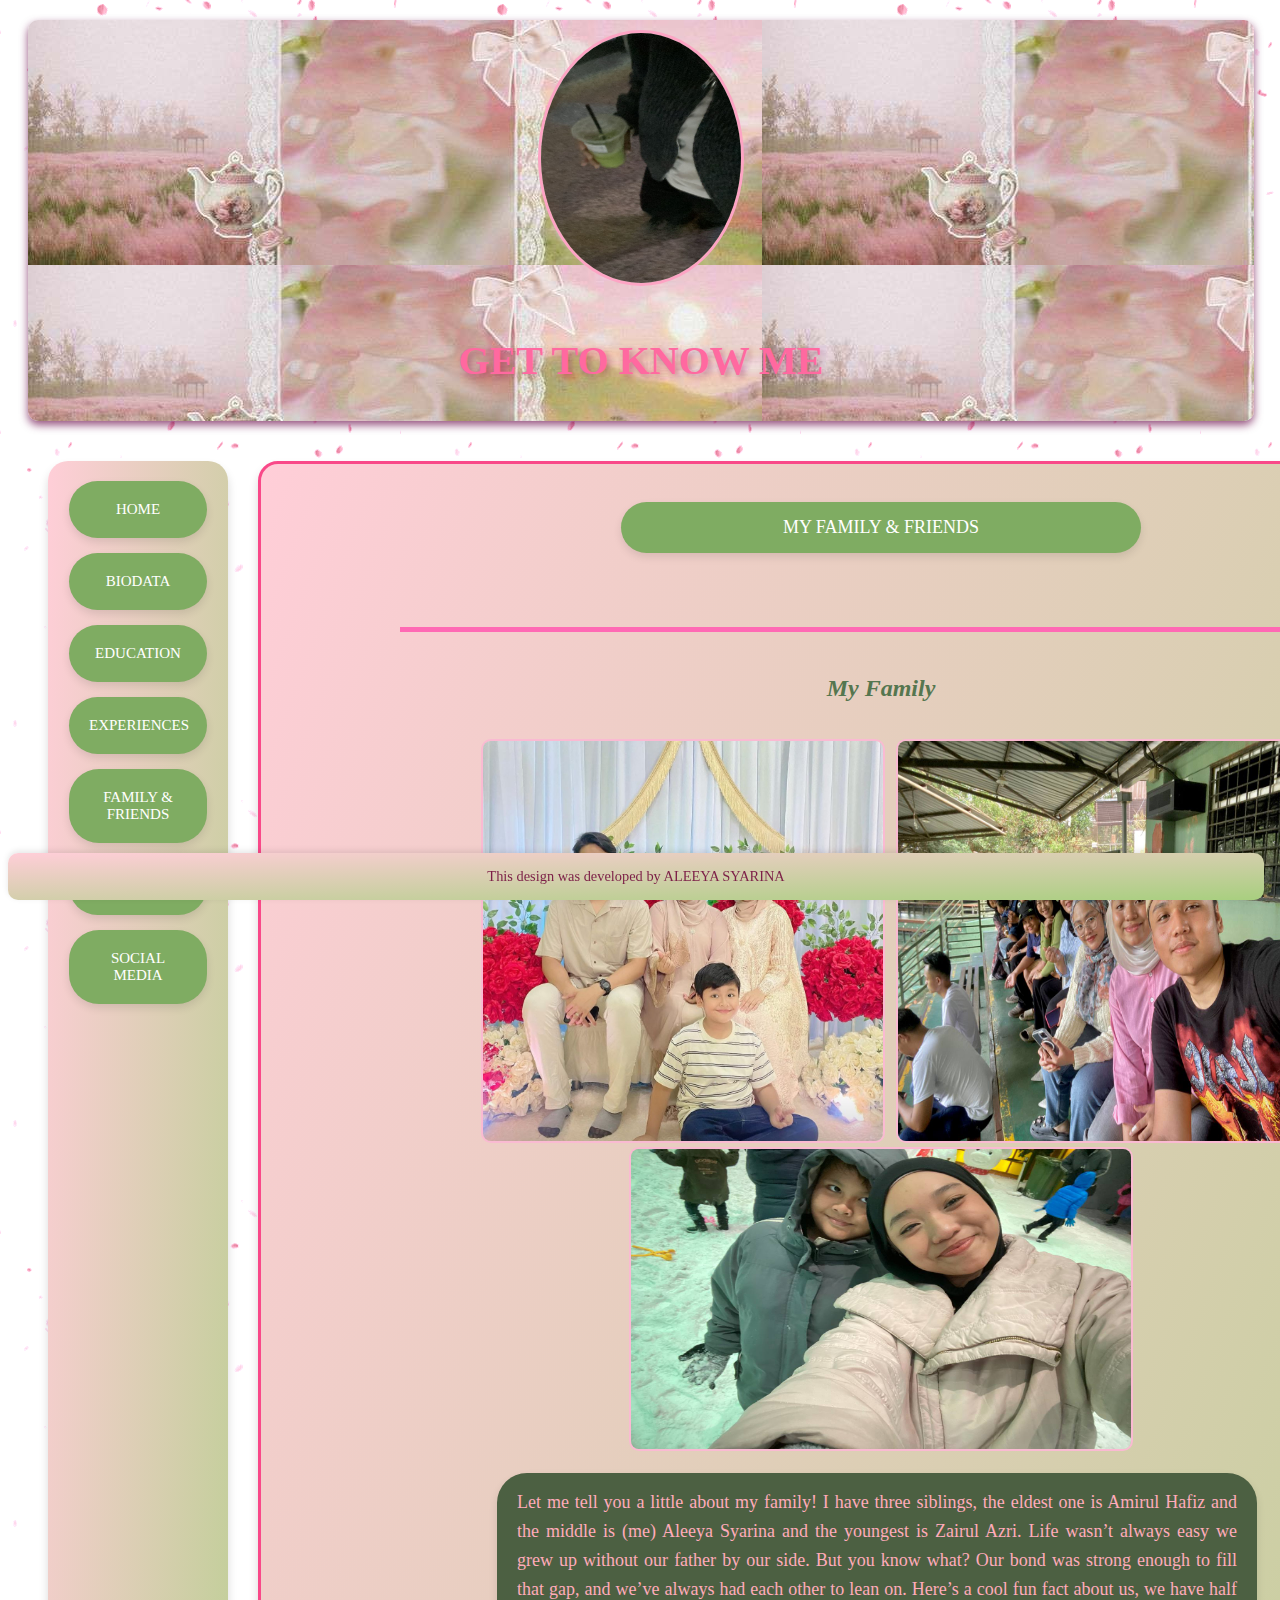
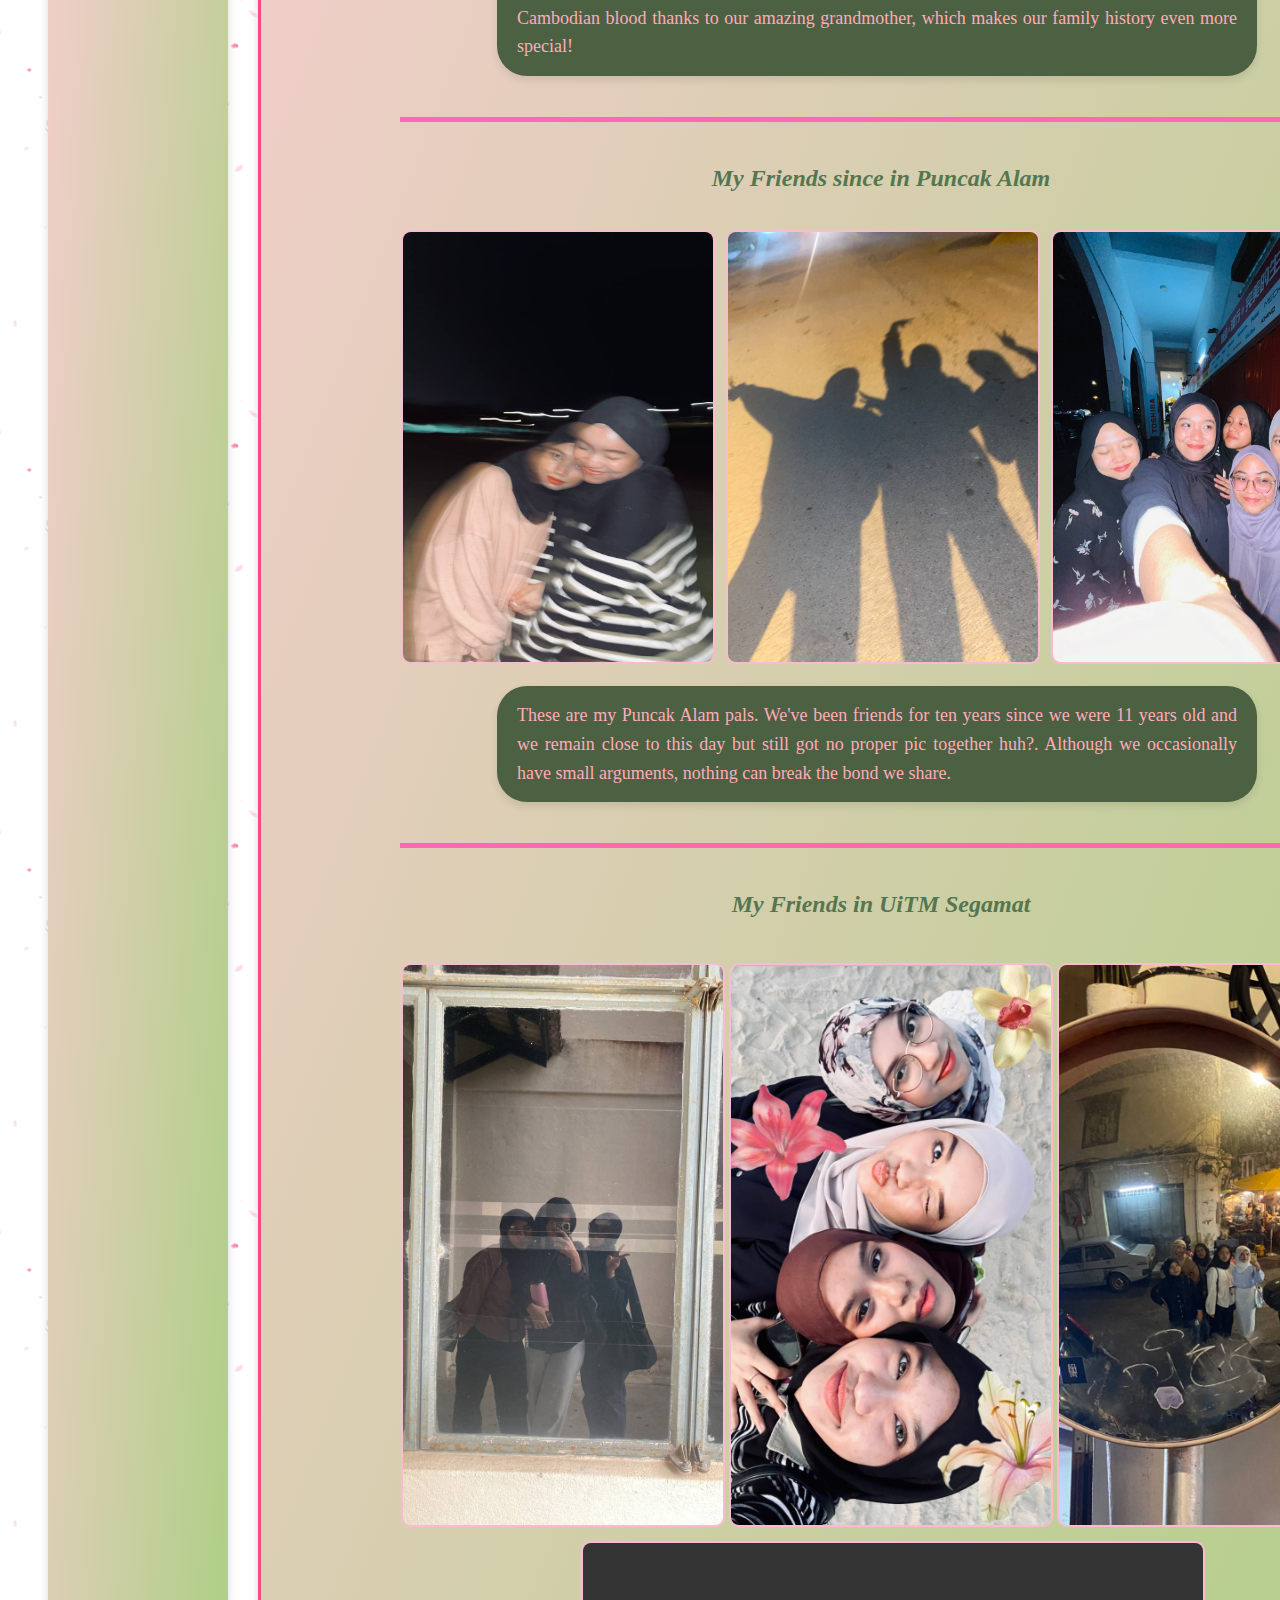
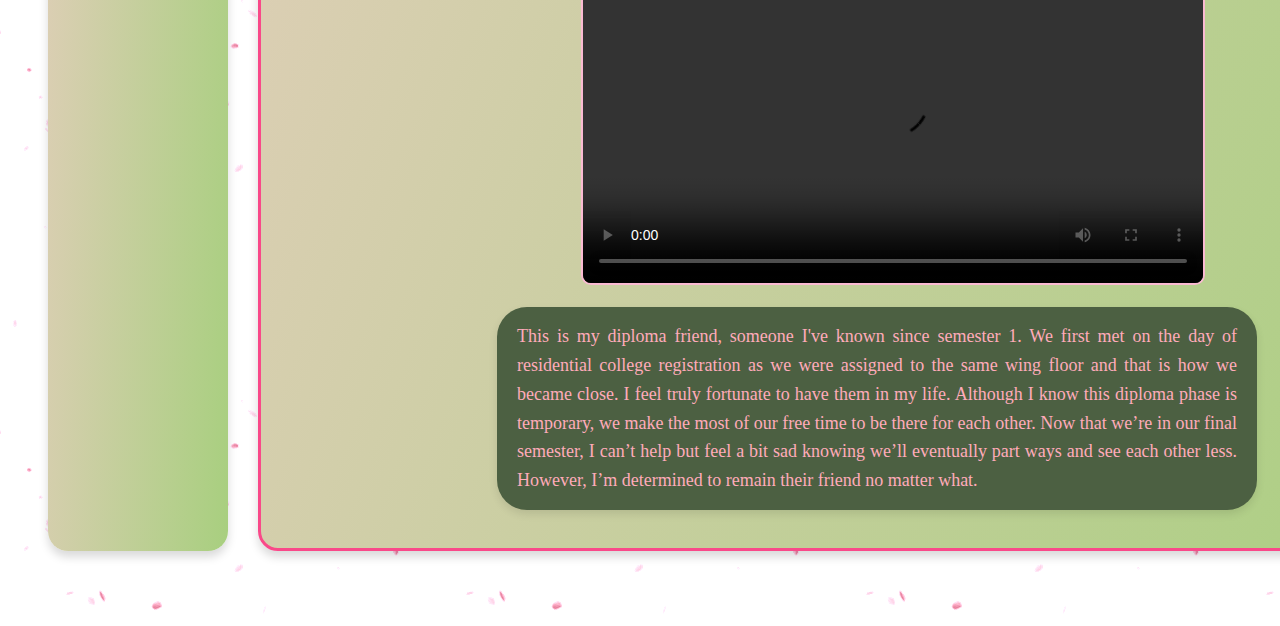
==== family.html @ 13d79e0a "Add files via upload" ====
<!DOCTYPE html>
<html lang="en">
<head>
    <meta charset="UTF-8">
    <meta name="viewport" content="width=device-width, initial-scale=1.0">
    <title>MY FAMILY & FRIENDS</title>
    <link href="mystyle1.css" type="text/css" rel="stylesheet">

</head>

<style>
    
    body {
       background:url(sparkle.gif);
    }

</style>

<body>
    <!-- Header Section -->
    <div class="header">
        <img src="leeya.jpg" alt="IND ASSIGN" class="header-img">
        <h1 class="header-title">GET TO KNOW ME</h1>
    </div>

    <section>
        <!-- Navigation Container -->
        <div class="nav-container">
            <!-- Left Navigation Bar -->
            <div class="navbarr">
                <a href="index.html" class="nav-button">HOME</a>
                <a href="biodata.html" class="nav-button">BIODATA</a>
                 <a href="education.html" class="nav-button">EDUCATION</a>
                 <a href="experiences.html" class="nav-button">EXPERIENCES</a>
                <a href="#family" href="family.html" class="nav-button">FAMILY & FRIENDS</a>
                <a  href="gallery.html" class="nav-button">GALLERY</a>
                <a  href="socmed.html" class="nav-button">SOCIAL MEDIA</a>
            </div>

<!-- Right Navigation Bar -->
 <div class="navbar">
  <p id="family" class="nav-btn">MY FAMILY & FRIENDS</p><br>


 <hr size="5" color="hotpink" width="80%" align="center">
 <div>
      <h2 style=" text-align: center; color: rgb(85, 118, 79);"><i>My Family</i></h2><br>
      <a href="family1.jpg"><img src="family1.jpg" alt="IND ASSIGN" width="400px" height="400px" style="margin-left: 200px; margin-right:7px; border-radius: 10px; border: 2px solid #fabad2;"></a>
      <a href="family2.jpg"><img src="family2.jpg" alt="IND ASSIGN" width="400px" height="400px" style=" margin-right:7px; border-radius: 10px; border: 2px solid #fabad2;"></a>
      <a href="family3.jpg"><img src="family3.jpg" alt="IND ASSIGN" width="500px" height="300px" style="margin-left: 348px; margin-right:7px; border-radius: 10px; border: 2px solid #fabad2;"></a>
      <p class="pf" style="text-align: justify; font-size: 18px; line-height: 1.6; margin-left:18%; margin-right: 18%;">Let me tell you a little about my family! I have three siblings, the eldest one is Amirul Hafiz and the middle is (me) Aleeya Syarina and the youngest is Zairul Azri. Life wasn’t always easy we grew up without our father by our side. But you know what? Our bond was strong enough to fill that gap, and we’ve always had each other to lean on. Here’s a cool fun fact about us, we have half Cambodian blood thanks to our amazing grandmother, which makes our family history even more special!
    </p>


 </div>
    

<hr size="5" color="hotpink" width="80%" align="center">
 <div>
      <h2 style=" text-align: center; color: rgb(85, 118, 79);"><i>My Friends since in Puncak Alam</i></h3><br>
      <a href="palam3.jpg"><img src="palam3.jpg" alt="Palam" width="310px" height="430px" style="margin-left: 120px; margin-right:7px; border-radius: 10px; border: 2px solid #fabad2;"></a>
      <a href="palam1.jpg"><img src="palam1.jpg" alt="Palam" width="310px" height="430px" style=" margin-right:7px; border-radius: 10px; border: 2px solid #fabad2;"></a>
      <a href="palam2.jpg"><img src="palam2.jpg" alt="Palam" width="310px" height="430px" style=" margin-right:7px; border-radius: 10px; border: 2px solid #fabad2;"></a>
      
     <p class="pf" style="text-align: justify; font-size: 18px; line-height: 1.6; margin-left:18%; margin-right: 18%;">These are my Puncak Alam pals. We've been friends for ten years since we were 11 years old and we remain close to this day but still got no proper pic together huh?. Although we occasionally have small arguments, nothing can break the bond we share.
 </div>

 
 <hr size="5" color="hotpink" width="80%" align="center">
 <div>
      <h2 style=" text-align: center; color: rgb(85, 118, 79);" ><i>My Friends in UiTM Segamat</i></h3><br>
      <a href="sgmt1.jpg"><img src="sgmt1.jpg" alt="Raya" width="320" height="560" style="margin-left:10%; border-radius: 10px; border: 2px solid #fabad2;"></a>
      <a href="sgmt2.jpg"><img src="sgmt2.jpg" alt="Raya" width="320" height="560" style=" margin-top:7px; border-radius: 10px; border: 2px solid #fabad2;"></a>
       <a href="sgmt3.jpg"><img src="sgmt3.jpg" alt="Raya" width="320" height="560" style=" margin-top:7px; border-radius: 10px; border: 2px solid #fabad2;"></a>
       <br><video style="margin-top:10px; margin-left:300px; border-radius: 10px; border: 2px solid #fabad2;" width="620" height="340" controls>
      <source src="vid sgmt.mp4" type="video/mp4">
      <source src="vid sgmt.ogg" type="video/ogg">
      Your browser does not support the video tag.
      </video>
        <p class="pf" style="text-align: justify; font-size: 18px; line-height: 1.6; margin-left:18%; margin-right:18%">This is my diploma friend, someone I've known since semester 1. We first met on the day of residential college registration as we were assigned to the same wing floor and that is how we became close. I feel truly fortunate to have them in my life. Although I know this diploma phase is temporary, we make the most of our free time to be there for each other. Now that we’re in our final semester, I can’t help but feel a bit sad knowing we’ll eventually part ways and see each other less. However, I’m determined to remain their friend no matter what.
    </p>
 </div>


</div>
</div>
</section>

    <!-- Footer -->
    <div class="footer">
        This design was developed by ALEEYA SYARINA
    </div>
</body>
</html>
---- mystyle1.css ----
<style>
/* General styling */
body {
  font-family: JasmineUPC, sans-serif;
  margin: 0;
  background-color: rgb(153, 65, 94);
  color: #333;
  display: flex;
  flex-direction: column;
  align-items: center;
}

section {
  display: flex;
  flex-direction: column;
  margin: 20px;
}

table {
border-collapse: separate;
    text-indent: initial;
    line-height: normal;
    font-weight: normal;
    font-size: medium;
    font-style: normal;
    color: -internal-quirk-inherit;
    text-align: start;
    border-spacing: 2px;
    white-space: normal;
    font-variant: normal;
}

th, td {
     display: table-cell;
     align-content: left;
    vertical-align: inherit;
    font-weight: bold;
    text-align: -internal-center;
    unicode-bidi: isolate;
    color: rgb(124, 31, 71);
}


 ul {
      list-style-type: square;
}

ol {
      list-style-type: decimal;
}

li {
  display: list-item;
   text-align: left;
    unicode-bidi: isolate;
    align-items: center;
}


.header {
  background-image: url(header2.jpg);
  color: rgb(255, 105, 160);
  text-align: center;
  padding: 10px 0px;
  border-radius: 10px;
  box-shadow: 0 4px 8px rgba(106, 11, 74, 0.712);
  width: 97%;
  margin-top: 20px;
  margin-left: 20px;
}

.header-img {
  width: 200px;
  height: 250px;
  border-radius: 50%;
  border: 3px solid rgb(253, 164, 196);
  margin-bottom: 20px;
}

.header-title {
  font-size: 2.5em;
  text-shadow: 3px 3px 6px rgba(137, 14, 80, 0.4);
  animation: slide-in 3s ease-in-out infinite alternate;
}

/* Animation for header text */
@keyframes slide-in {
  0% { transform: translateX(-10px); }
  100% { transform: translateX(10px); }
}

/* Navigation Container styling */
.nav-container {
  display: flex;
  width: 100%;
  max-width: 800px;
  justify-content: space-between;
  margin-top: 20px;
  padding: 0 20px;
}

/* Left Navigation Bar styling */
.navbarr {
  flex: 5;
  width: 100%;
  padding: 20px 20px;
   background: linear-gradient(to bottom right, #ffced8, #a8cf7f);
  border-radius: 20px;
  box-shadow: 0 6px 10px rgba(0, 0, 0, 0.15);
  display: flex;
  flex-direction: column;
  gap: 15px;
  align-items: center;
  margin-right: 15px;
 justify-content: flex-start;
 margin-right: 30px;
  -webkit-flex: 1;
  -ms-flex: 1;
}

/* Right Navigation Bar styling */
.navbar {
  flex: none;
  padding: 20px;
  background: linear-gradient(to bottom right, #ffced8, #a8cf7f);
  border-radius: 20px;
  box-shadow: 0 6px 10px rgba(0, 0, 0, 0.15);
  border: 3px solid rgb(249, 73, 137);
  display: flex;
  flex-direction: column;
  gap: 15px;
  align-items: center;
  width: 150%;
  justify-content: center;
}

.nav-button {
  background-color:#7fac62;
  color: white;
  padding: 20px 20px;
  font-size: 15px;
  border: none;
  border-radius: 30px;
  text-decoration: none;
  width: 70%;
  text-align: center;
  transition: background-color 0.3s ease, transform 0.2s;
  box-shadow: 0px 4px 8px rgba(0, 0, 0, 0.1);
    justify-content: center;
}

.nav-btn {
  background-color: #7fac62;
  color: white;
  padding: 15px 20px;
  font-size: 18px;
  border: none;
  border-radius: 30px;
  text-decoration: none;
  width: 40%;
  text-align: center;
  transition: background-color 0.3s ease, transform 0.2s;
  box-shadow: 0px 4px 8px rgba(0, 0, 0, 0.1);
}

.nav-button:hover {
  background-color: #f9a3bc;
  transform: scale(1.05);
  box-shadow: 0px 6px 12px rgba(0, 0, 0, 0.2);
}

.p1 {
  background-color:  #fabed2;
  color: rgb(43, 128, 4);
  padding: 15px 20px;
  font-size: 20px;
  border: none;
  border-radius: 30px;
  text-decoration: none;
  width: 95%;
  text-align: center;
  transition: background-color 0.3s ease, transform 0.2s;
  box-shadow: 0px 4px 8px rgba(0, 0, 0, 0.1);
}

.pf {
  background-color:  #4c6042;
  color: rgb(255, 171, 186);
  padding: 15px 20px;
  font-size: 20px;
  border: none;
  border-radius: 30px;
  text-decoration: none;
  width: 60%;
  text-align: center;
  transition: background-color 0.3s ease, transform 0.2s;
  box-shadow: 0px 4px 8px rgba(0, 0, 0, 0.1);
}

.p2 {
  display: flex;
   justify-content: left; 
   text-align: left;
   align-items: stretch;
    gap: 30px; 
    padding: 20px;
    width: 70%;

  }

/* Responsive layout */
@media (max-width: 600px) {
  .nav-container {
    flex-direction: column;
    align-items: center;
  }

  .navbar, .navbarr {
    width: 100%;
  }
}


.footer {
  position: sticky;
   left: 0;
   bottom: 0;
   background: linear-gradient(to bottom right, #ffced8, #a8cf7f);
  color: rgb(124, 31, 71);
  text-align: center;
  padding: 15px;
  font-size: 0.9em;
  width: 97%;
  box-shadow: 0 -2px 6px rgba(0, 0, 0, 0.1);
  margin-top: 15px;
  border-radius: 10px;
}
</style>
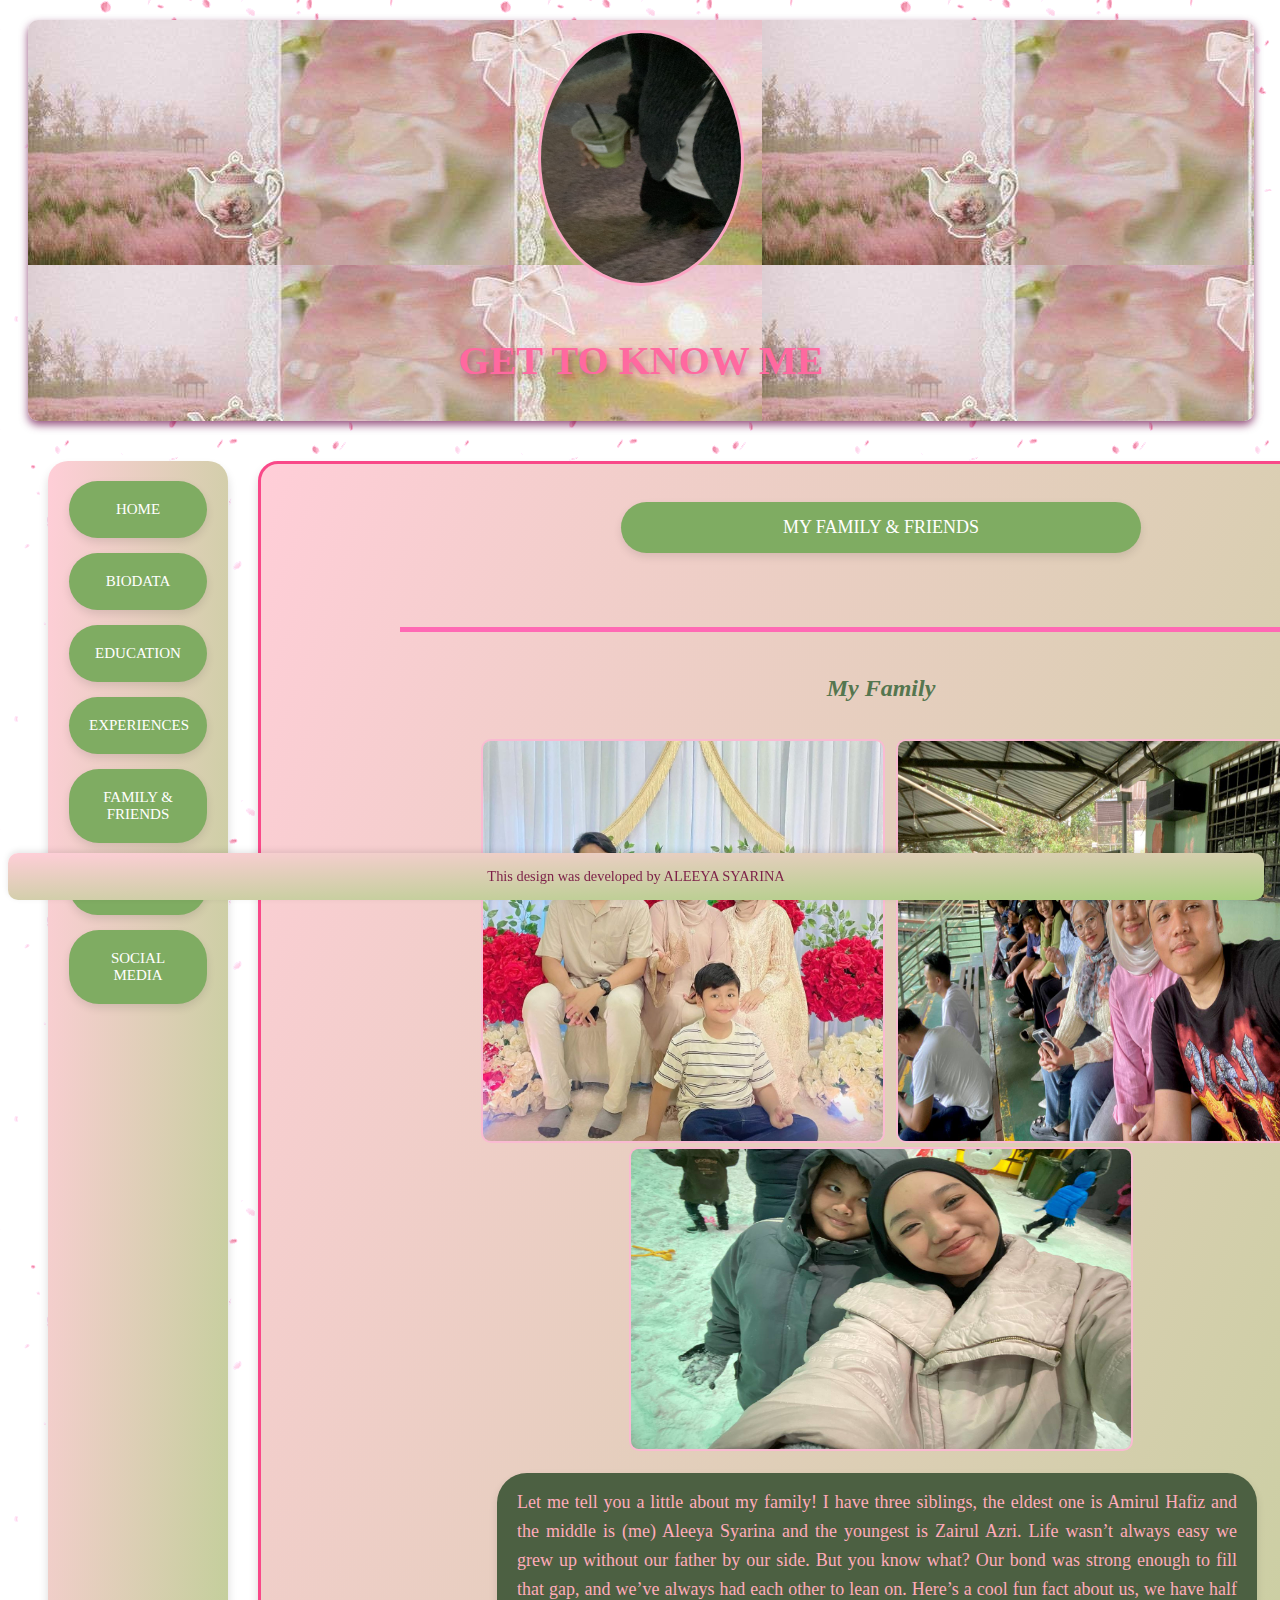
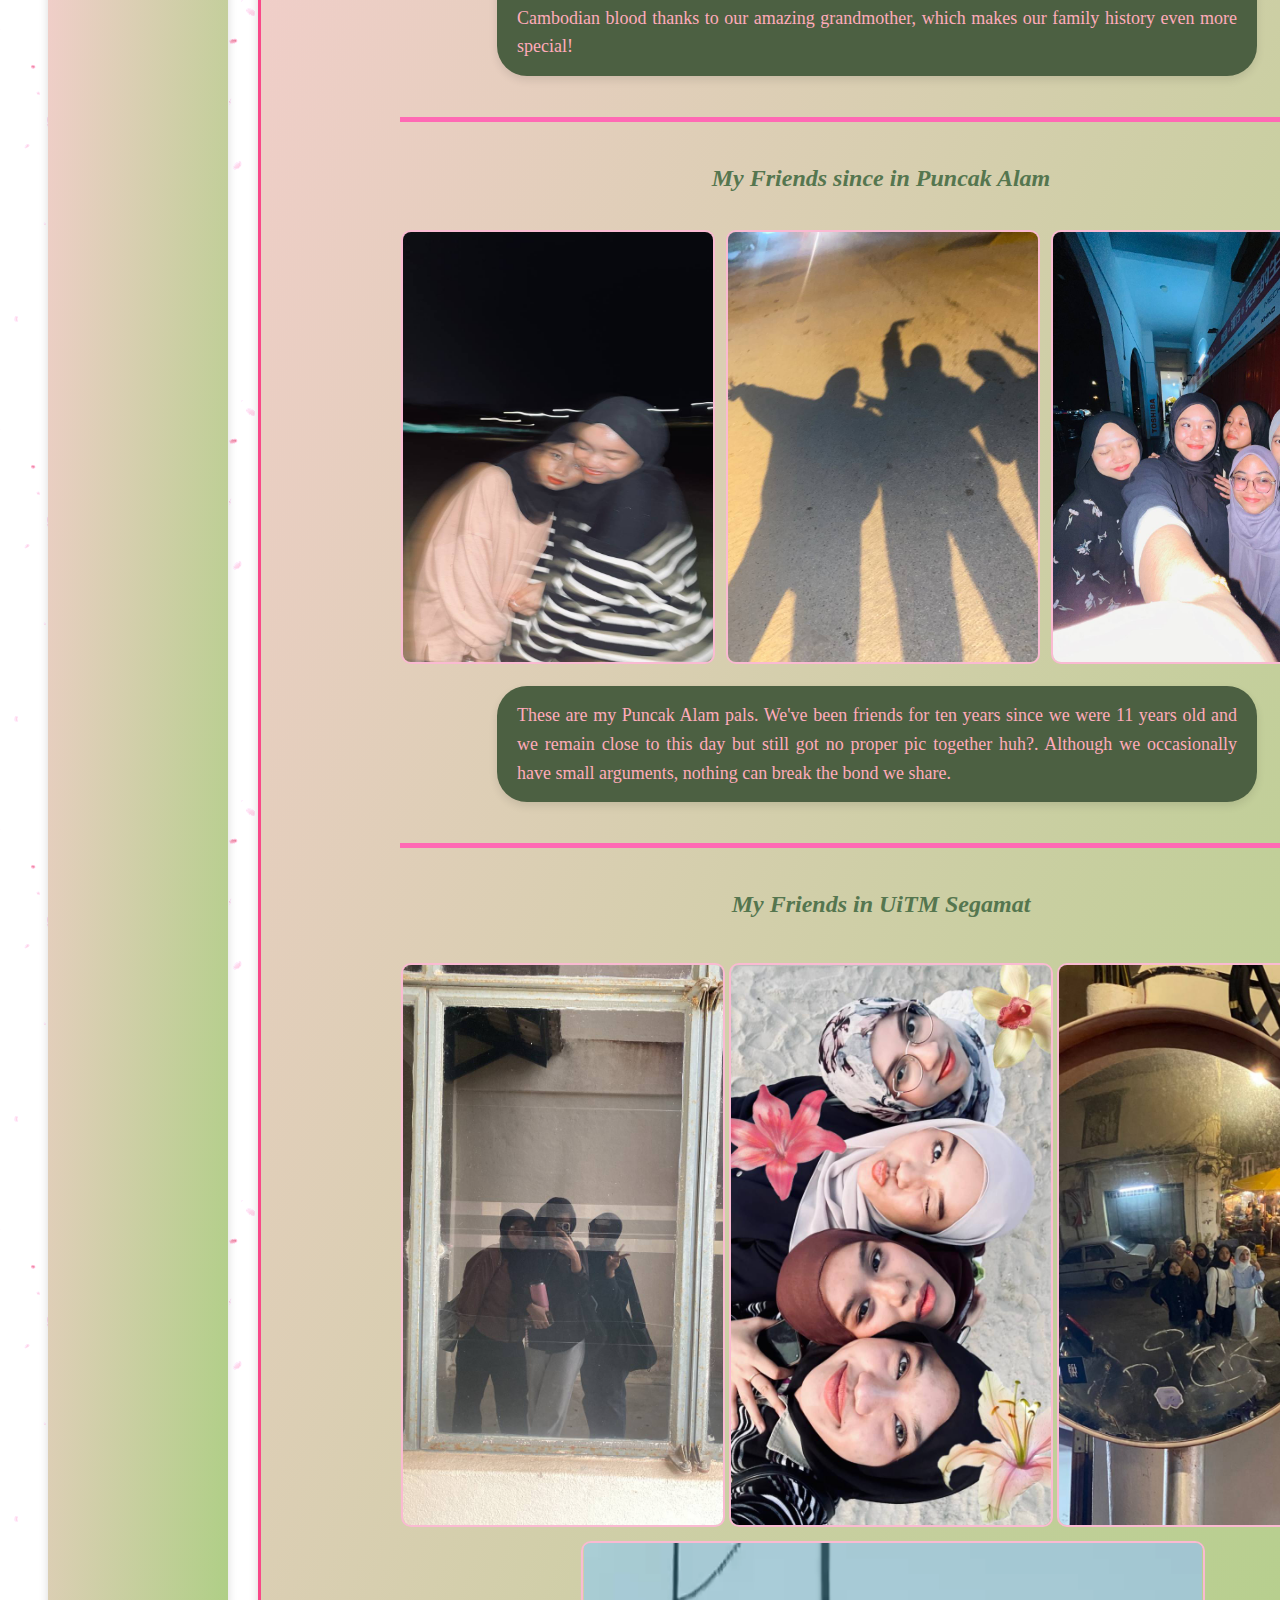
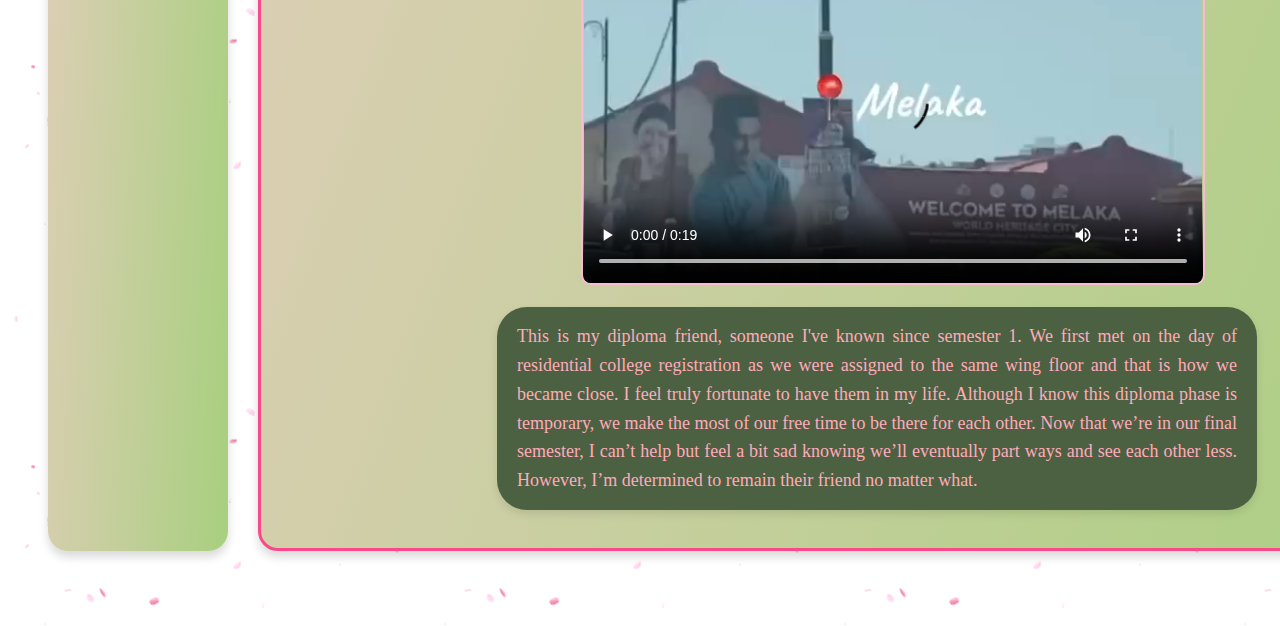
==== commit 5603de94: "Add files via upload" ====
--- a/family.html
+++ b/family.html
@@ -73,7 +73,7 @@
       <a href="sgmt2.jpg"><img src="sgmt2.jpg" alt="Raya" width="320" height="560" style=" margin-top:7px; border-radius: 10px; border: 2px solid #fabad2;"></a>
        <a href="sgmt3.jpg"><img src="sgmt3.jpg" alt="Raya" width="320" height="560" style=" margin-top:7px; border-radius: 10px; border: 2px solid #fabad2;"></a>
        <br><video style="margin-top:10px; margin-left:300px; border-radius: 10px; border: 2px solid #fabad2;" width="620" height="340" controls>
-      <source src="vid sgmt.mp4" type="video/mp4">
+      <source src="vid sgmt.MP4" type="video/mp4">
       <source src="vid sgmt.ogg" type="video/ogg">
       Your browser does not support the video tag.
       </video>
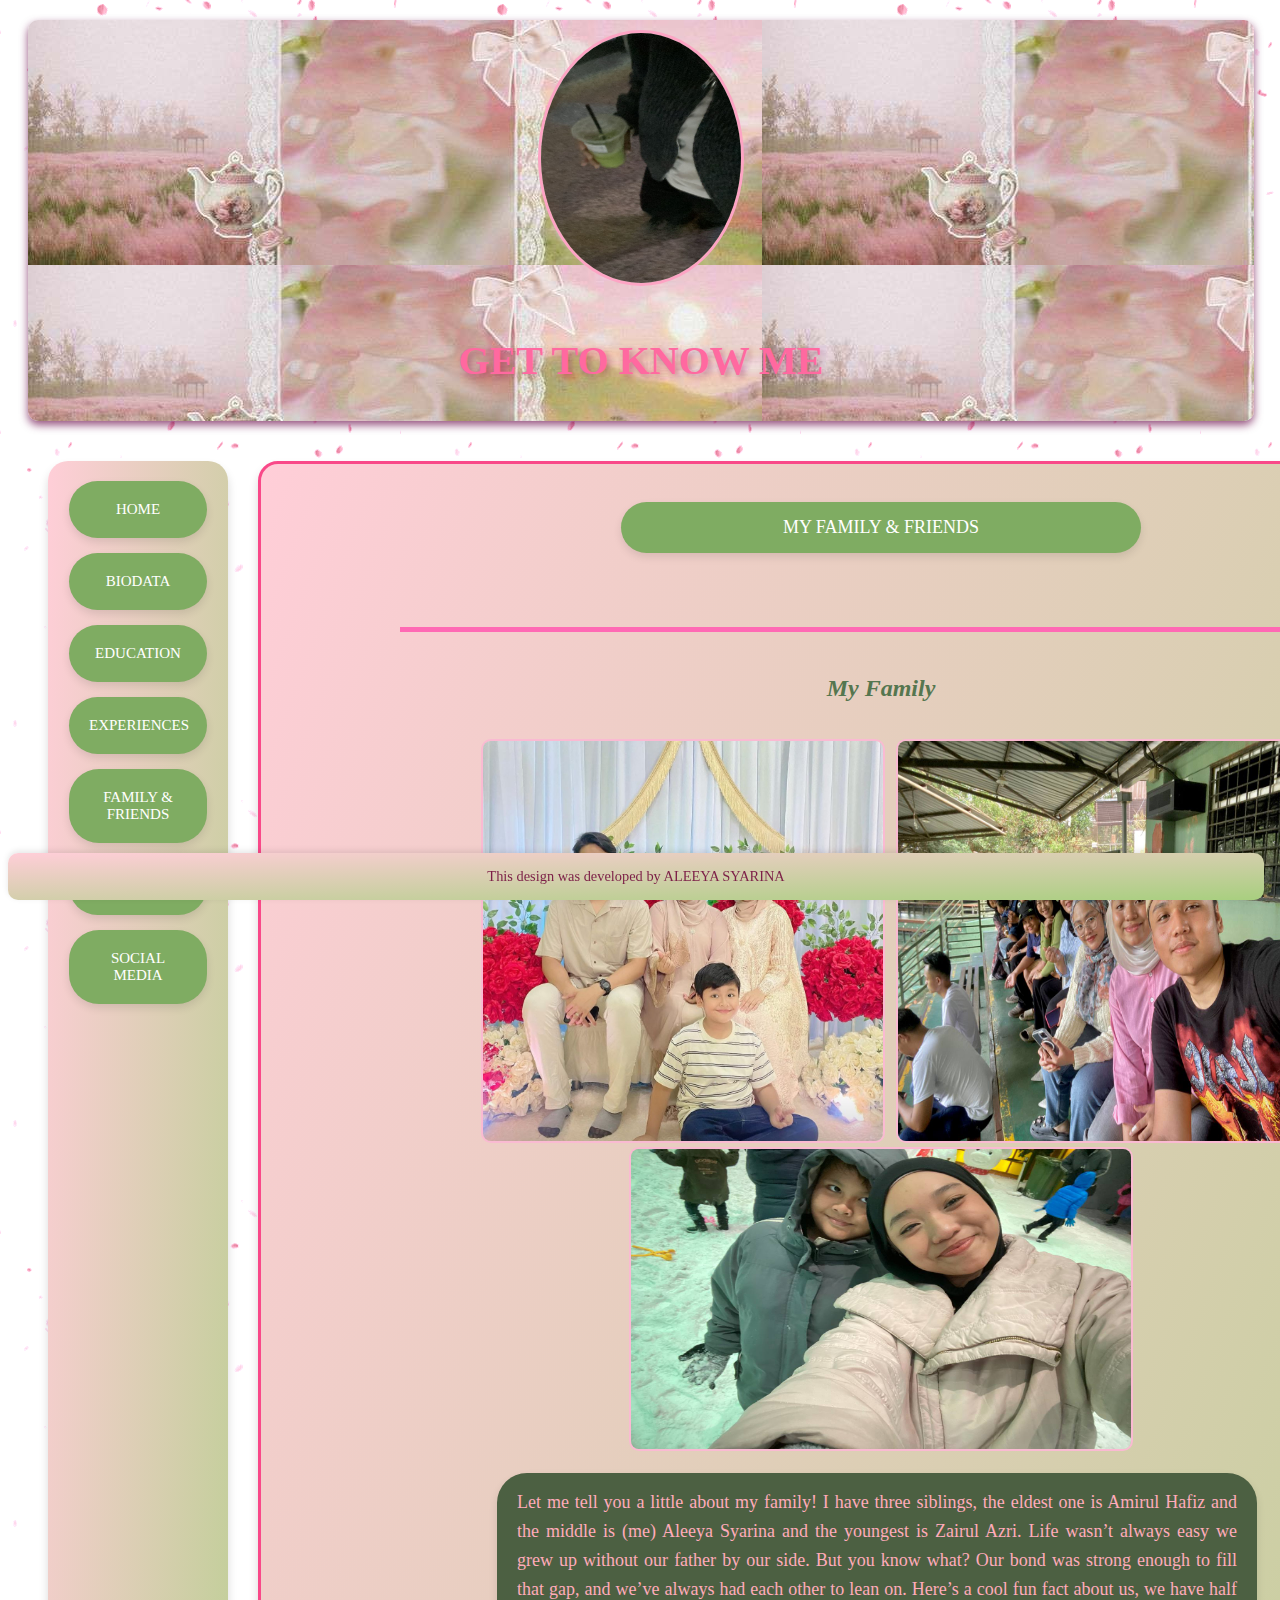
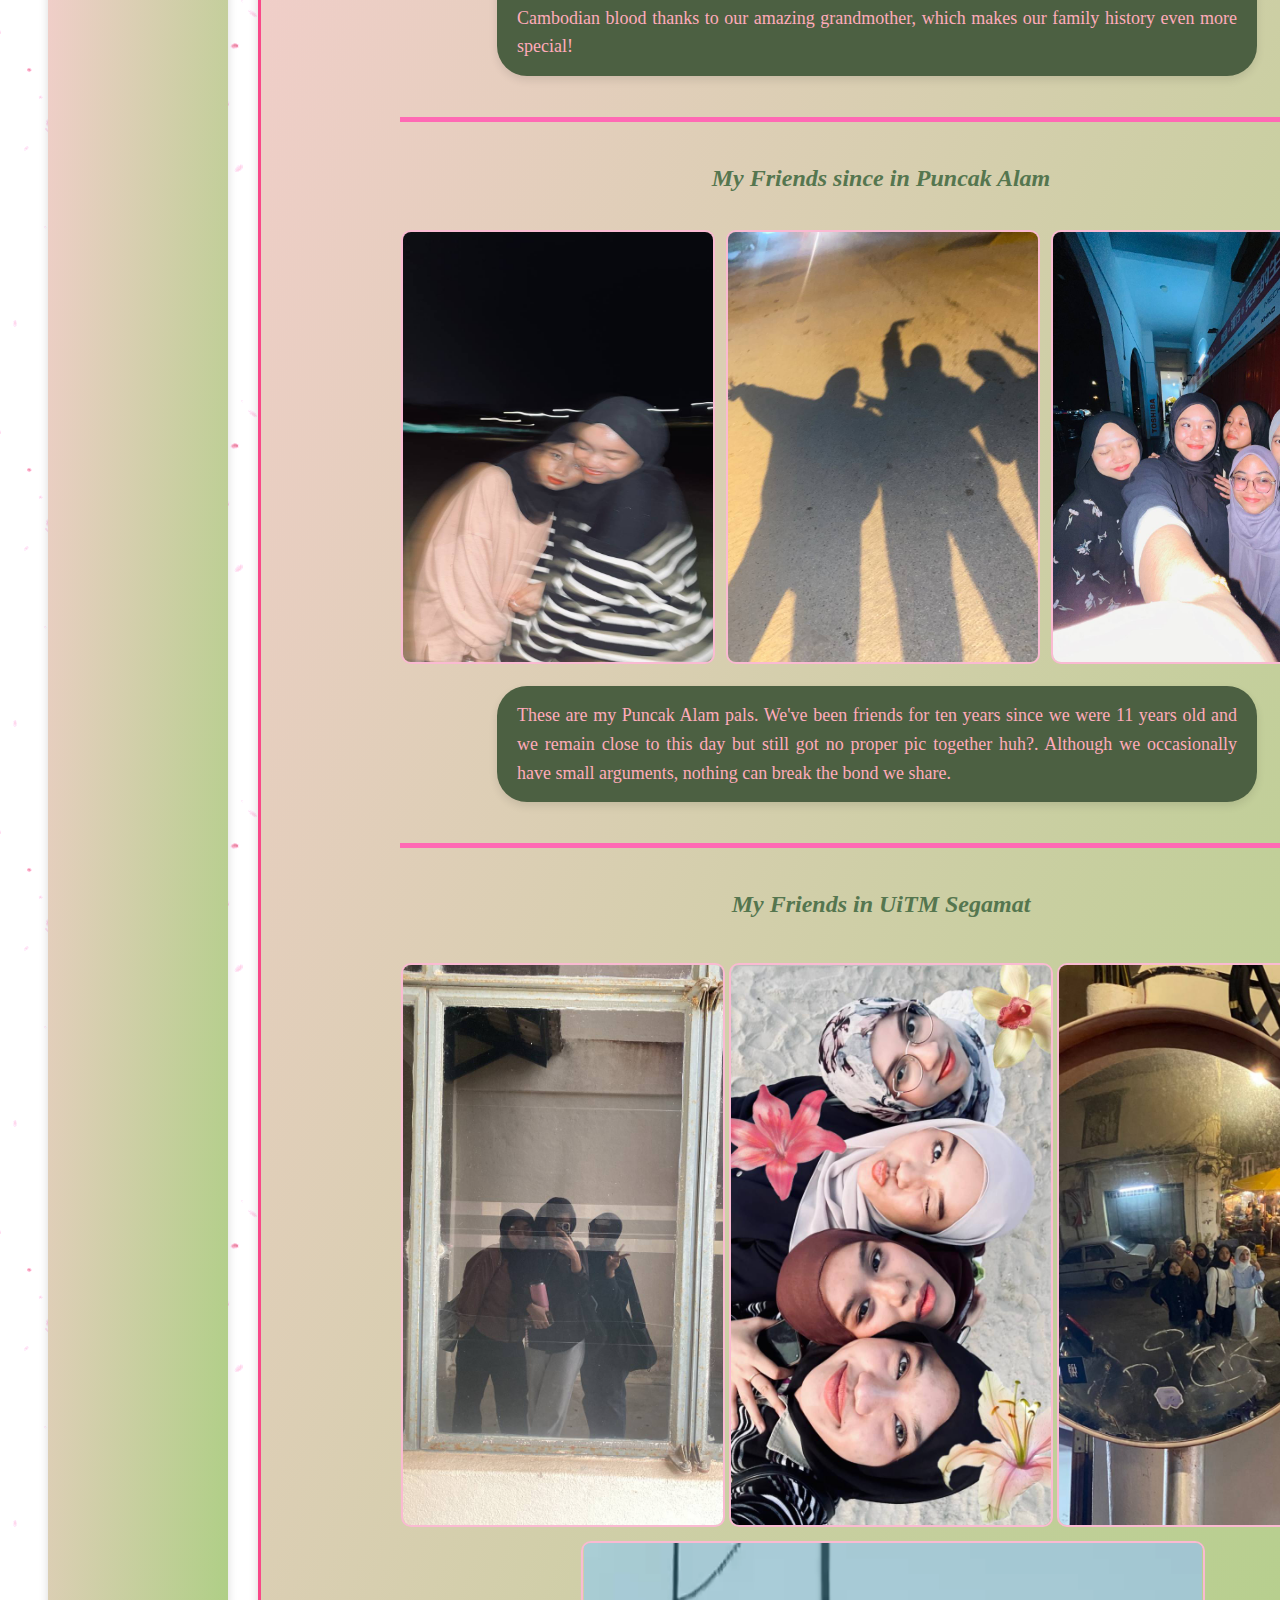
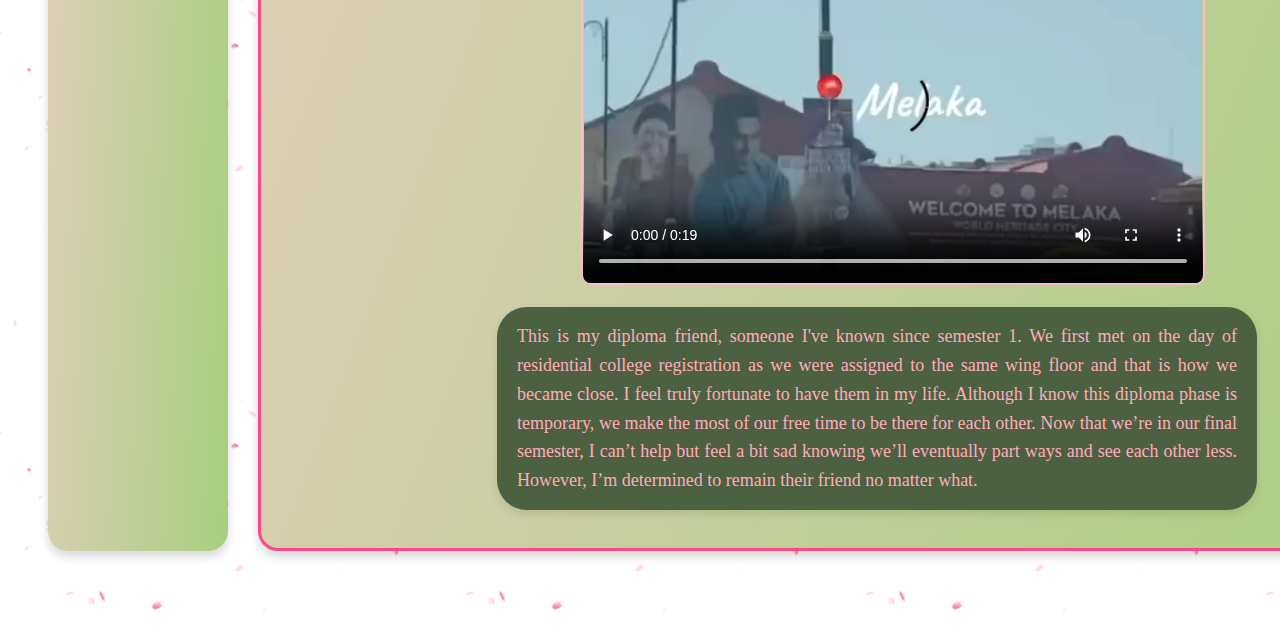
==== commit 1b0f4382: "Add files via upload" ====
--- a/family.html
+++ b/family.html
@@ -73,7 +73,7 @@
       <a href="sgmt2.jpg"><img src="sgmt2.jpg" alt="Raya" width="320" height="560" style=" margin-top:7px; border-radius: 10px; border: 2px solid #fabad2;"></a>
        <a href="sgmt3.jpg"><img src="sgmt3.jpg" alt="Raya" width="320" height="560" style=" margin-top:7px; border-radius: 10px; border: 2px solid #fabad2;"></a>
        <br><video style="margin-top:10px; margin-left:300px; border-radius: 10px; border: 2px solid #fabad2;" width="620" height="340" controls>
-      <source src="vid sgmt.MP4" type="video/mp4">
+      <source src="vid sgmt.mp4" type="video/mp4">
       <source src="vid sgmt.ogg" type="video/ogg">
       Your browser does not support the video tag.
       </video>
